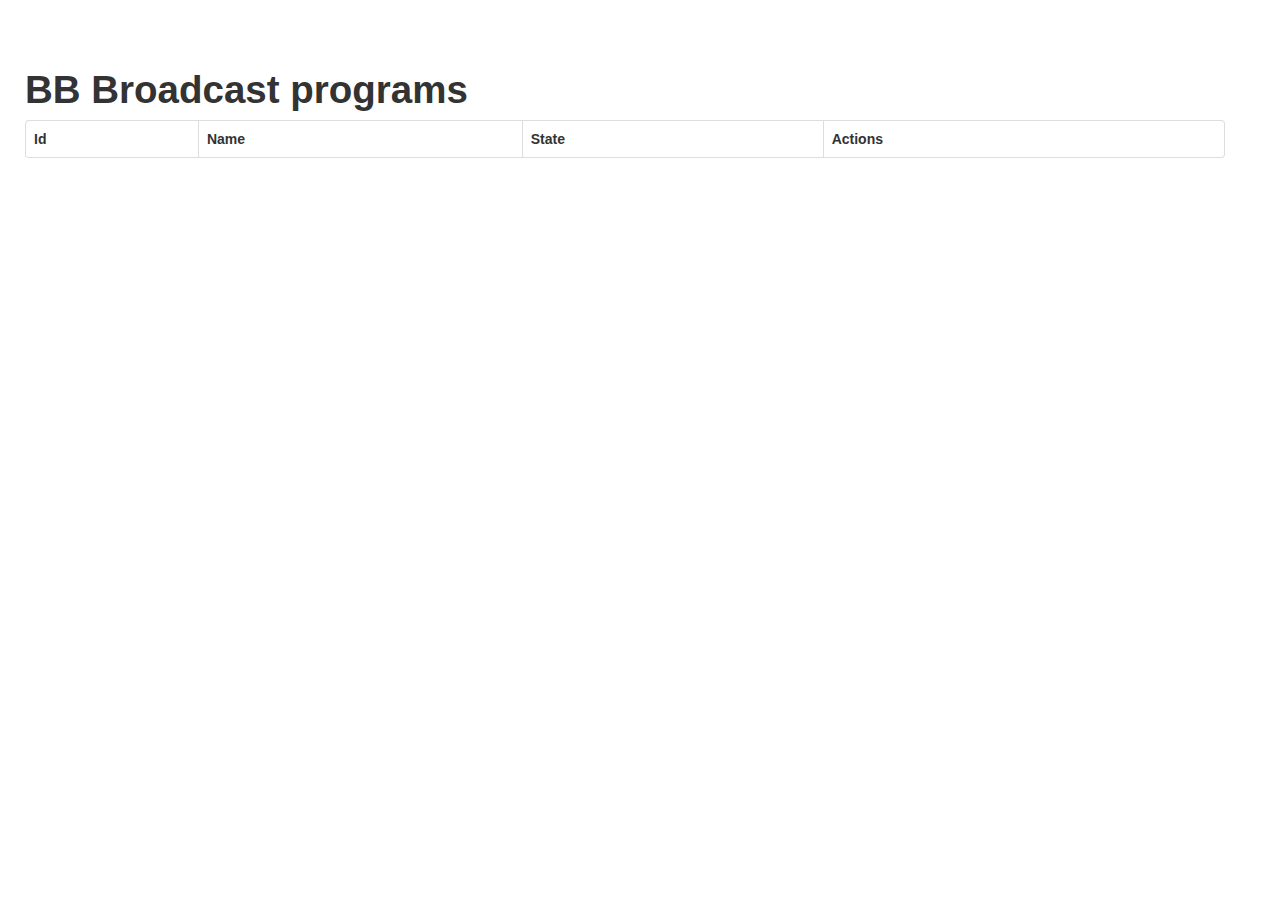
==== events.html @ 8fb3a1b0 "Events widget" ====
<!DOCTYPE html>
<!--[if lt IE 7]>      <html class="no-js lt-ie9 lt-ie8 lt-ie7"> <![endif]-->
<!--[if IE 7]>         <html class="no-js lt-ie9 lt-ie8"> <![endif]-->
<!--[if IE 8]>         <html class="no-js lt-ie9"> <![endif]-->
<!--[if gt IE 8]><!--> <html class="no-js"> <!--<![endif]-->
    <head>
        <meta charset="utf-8">
        <meta http-equiv="X-UA-Compatible" content="IE=edge,chrome=1">
        <title></title>
        <meta name="description" content="">
        <meta name="viewport" content="width=device-width">

        <link rel="stylesheet" href="css/bootstrap.min.css">
        <style>
            body {
                padding-top: 60px;
                padding-bottom: 40px;
            }
        </style>
        <link rel="stylesheet" href="css/bootstrap-responsive.min.css">
        <link rel="stylesheet" href="css/main.css">

        <script src="js/vendor/modernizr-2.6.2-respond-1.1.0.min.js"></script>
    </head>
    <body>
        <!--[if lt IE 7]>
            <p class="chromeframe">You are using an <strong>outdated</strong> browser. Please <a href="http://browsehappy.com/">upgrade your browser</a> or <a href="http://www.google.com/chromeframe/?redirect=true">activate Google Chrome Frame</a> to improve your experience.</p>
        <![endif]-->

        <div class="container">
            <div class="row">
	        	<h1>BB Broadcast programs</h1>
            </div>
            <div class="row">
				<table id="events" class="table table-bordered">
                    <thead>
                        <tr>
                            <th>Id</th>
                            <th>Name</th>
                            <th>State</th>
                            <th>Actions</th>
                        </tr>
                    </thead>
                    <tbody></tbody>
				</table>
            </div>
        </div> <!-- /container -->

        <script>window.jQuery || document.write('<script src="js/vendor/jquery-1.9.1.min.js"><\/script>')</script>

        <script src="js/vendor/bootstrap.min.js"></script>
        <script src="js/vendor/jquery.flot.js"></script>
        <script src="js/vendor/jquery.flot.time.js"></script>
        <script src="js/events.js"></script>
    </body>
</html>
---- css/main.css ----
/* ==========================================================================
   Author's custom styles
   ========================================================================== */
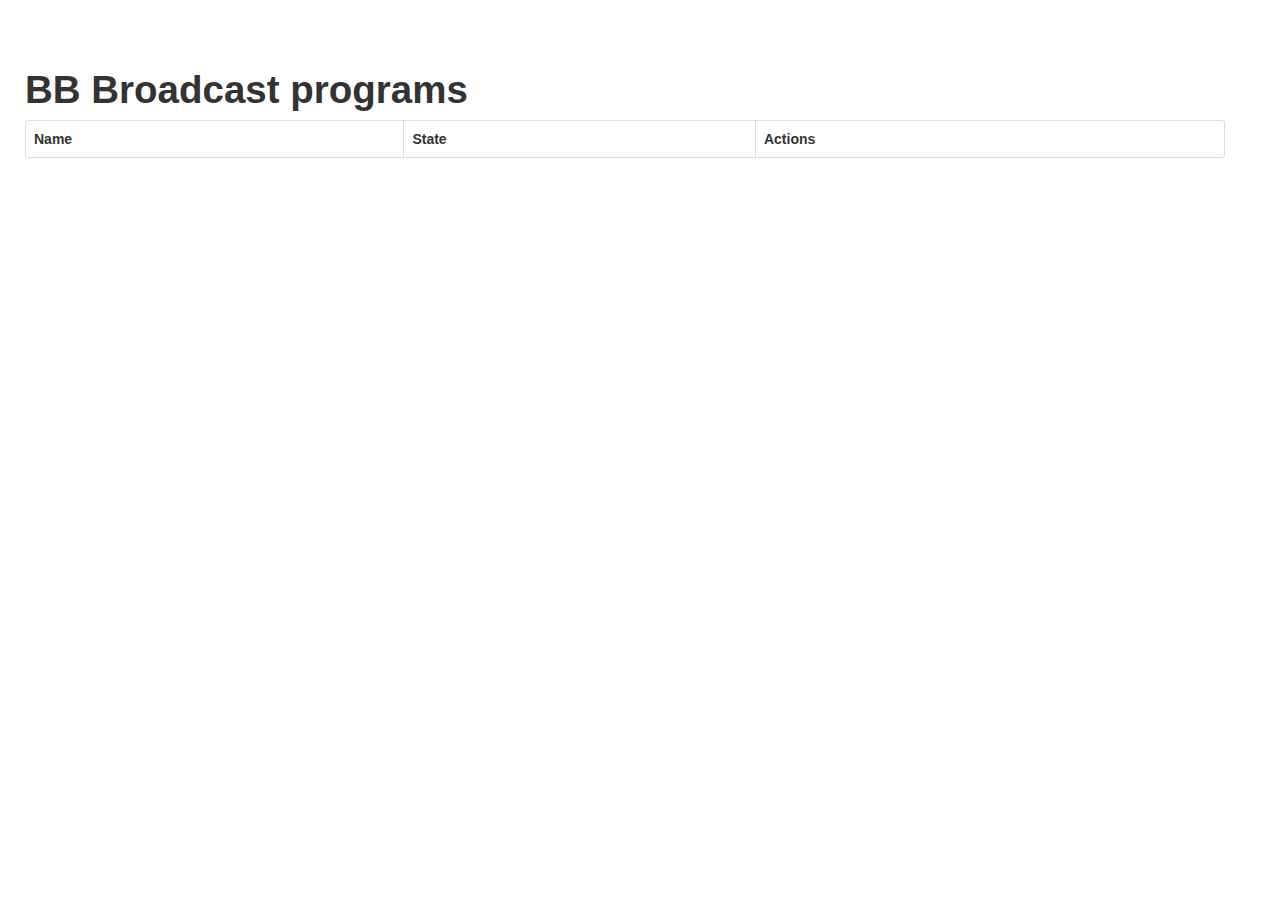
==== commit f48dc166: "remove id column" ====
--- a/events.html
+++ b/events.html
@@ -35,7 +35,6 @@
 				<table id="events" class="table table-bordered">
                     <thead>
                         <tr>
-                            <th>Id</th>
                             <th>Name</th>
                             <th>State</th>
                             <th>Actions</th>
